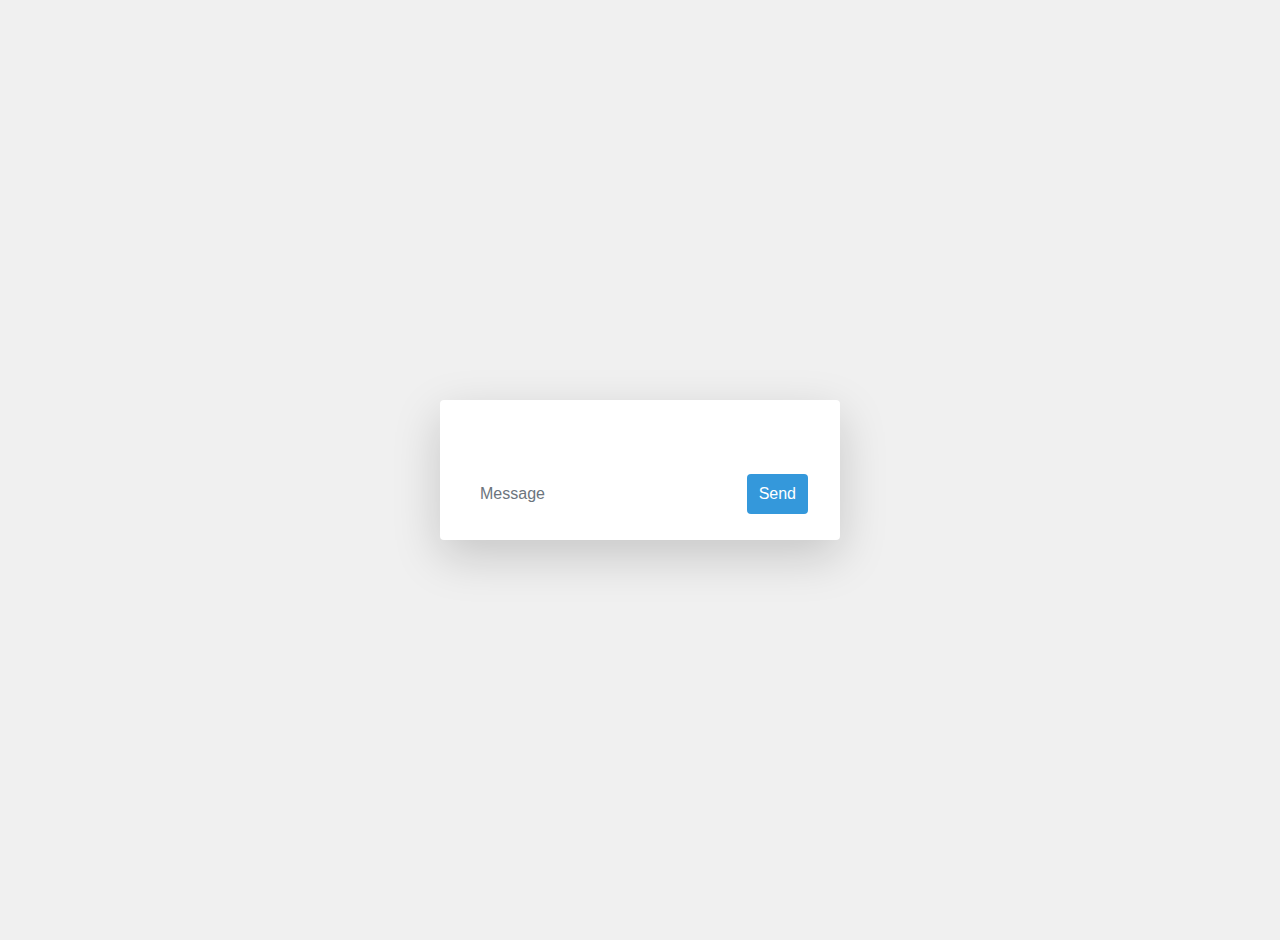
==== templates/index2.html @ 058d1470 "Initial commit" ====
<!DOCTYPE html>
<html lang="en">
<head>
    <meta charset="UTF-8">
    <meta name="viewport" content="width=device-width, initial-scale=1.0">
    <title>GenAI-Bot</title>
    <link rel="stylesheet" href="https://cdnjs.cloudflare.com/ajax/libs/font-awesome/6.0.0-beta3/css/all.min.css">
    <script src="https://ajax.googleapis.com/ajax/libs/jquery/3.2.1/jquery.min.js"></script>
    <!-- CSS -->
    <link rel="stylesheet" href="https://stackpath.bootstrapcdn.com/bootstrap/4.3.1/css/bootstrap.min.css">
    <!-- JS, Popper.js, and jQuery -->
    <script src="https://code.jquery.com/jquery-3.6.4.min.js"></script>
    <!-- <script src="https://code.jquery.com/jquery-3.3.1.slim.min.js"></script> -->
    <script src="https://cdnjs.cloudflare.com/ajax/libs/popper.js/1.14.7/umd/popper.min.js"></script>
    <script src="https://stackpath.bootstrapcdn.com/bootstrap/4.3.1/js/bootstrap.min.js"></script>
    <link rel="stylesheet" href="style.css">
</head>
<body class="d-flex justify-content-center align-items-center vh-100">
    <script>
        function getBotResponse() {
            var rawText = $("#textInput").val();
            var userHtml = '<div class="message userText"><p>' + rawText + "</p></div>";
            $("#textInput").val("");
            $("#chatbox").append(userHtml);
            scrollToBottom();
            $.get("/get", { msg: rawText }).done(function (data) {
                var botHtml = '<div class="message botText"><p>' + data + "</p></div>";
                $("#chatbox").append(botHtml);
                scrollToBottom();
            });
        }
  
        $("#textInput").keypress(function (e) {
            if (e.which == 13) {
                getBotResponse();
            }
        });
  
        function scrollToBottom() {
            var chatbox = document.getElementById("chatbox");
            chatbox.scrollTop = chatbox.scrollHeight;
        }
    </script>
    <div id="chat-container" class="rounded overflow-hidden shadow-lg p-3 bg-white" style="width: 100%; max-width: 400px;">
        <div id="chatbox" class="p-3 mb-3 overflow-auto" style="max-height: 300px"></div>
        <div id="userInput" class="px-3 d-flex align-items-center">
            <input id="textInput" type="text" name="msg" placeholder="Message" class="form-control mr-3 border-0 rounded-0">
            <button id="sendButton" onclick="getBotResponse()" class="btn btn-primary">Send</button>
        </div>
    </div>

    <!-- <script src="index.js"></script> -->
</body>
</html>
---- templates/style.css ----
body {
    height: 100vh;
    font-family: Arial, sans-serif;
    background-color: #f0f0f0;
    display: flex;
    flex-direction: column;
    align-items: center;
    justify-content: center;
    margin: 20px;
}

#chat-container {
    width: 100%;
    max-width: 400px;
    background-color: #fff;
    border-radius: 8px;
    overflow: hidden;
    box-shadow: 0 4px 8px rgba(0, 0, 0, 0.1);
}

#chatbox {
    padding: 20px;
    overflow-y: auto;
    max-height: 300px;
}

.message {
    margin-bottom: 10px;
    display: flex;
    flex-direction: column;
}

.userText,
.botText {
    font-size: 16px;
    padding: 10px;
    border-radius: 6px;
    max-width: 70%;
}

.userText {
    background-color: #3498db;
    color: #fff;
    margin-right: auto;
    align-self: flex-end;
}

.botText {
    background-color: #2ecc71;
    color: #fff;
    margin-left: auto;
    align-self: flex-start;
}

#userInput {
    padding: 10px;
    display: flex;
    align-items: center;
}

#textInput {
    flex: 1;
    border: none;
    border-bottom: 2px solid #3498db;
    outline: none;
    padding: 8px;
    font-size: 16px;
    margin-right: 10px;
}

#sendButton {
    background-color: #3498db;
    color: #fff;
    border: none;
    border-radius: 4px;
    padding: 8px 12px;
    cursor: pointer;
    font-size: 16px;
    transition: background-color 0.3s;
}

#sendButton:hover {
    background-color: #2980b9;
}
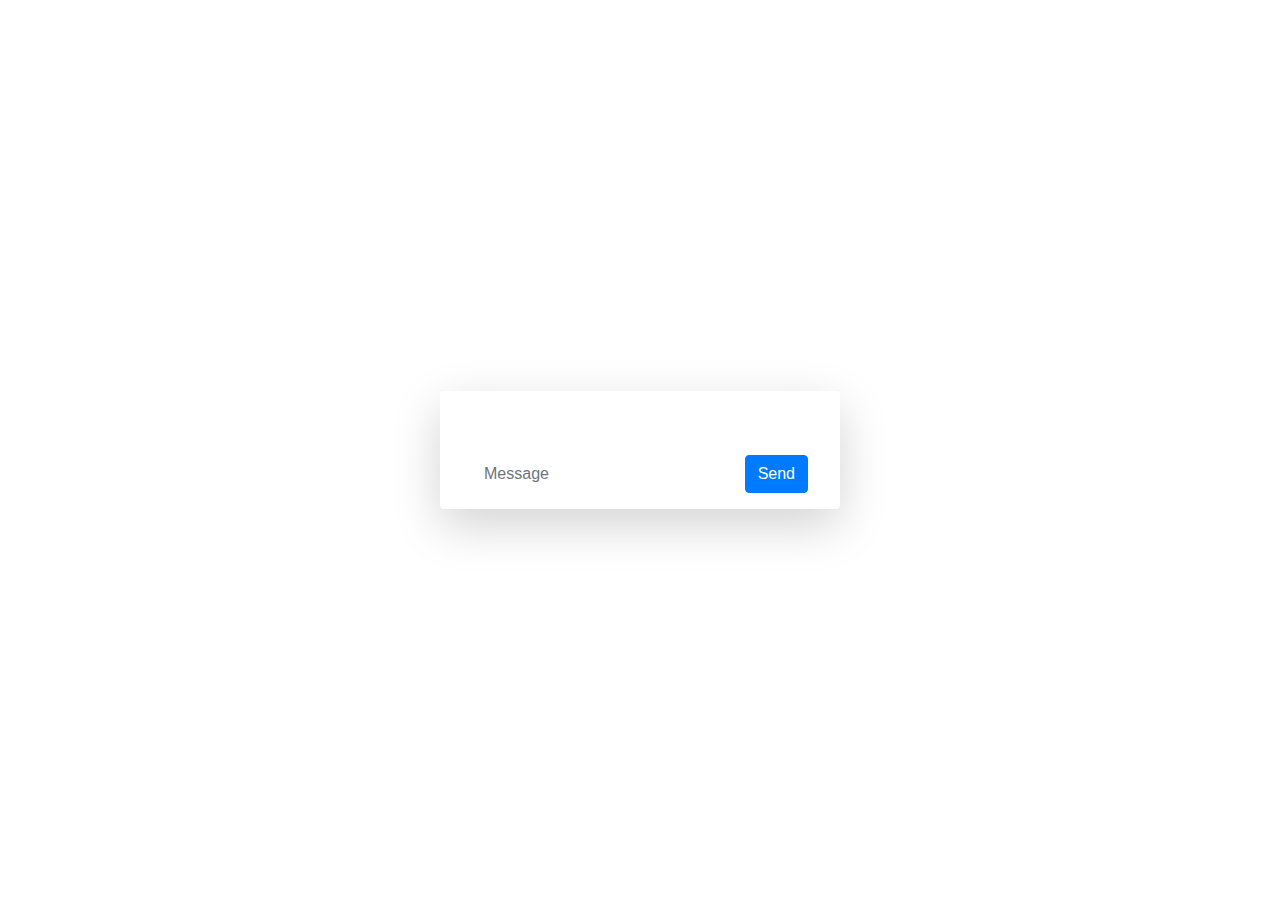
==== commit ec43323f: "clean" ====
--- a/templates/index2.html
+++ b/templates/index2.html
@@ -13,7 +13,7 @@
     <!-- <script src="https://code.jquery.com/jquery-3.3.1.slim.min.js"></script> -->
     <script src="https://cdnjs.cloudflare.com/ajax/libs/popper.js/1.14.7/umd/popper.min.js"></script>
     <script src="https://stackpath.bootstrapcdn.com/bootstrap/4.3.1/js/bootstrap.min.js"></script>
-    <link rel="stylesheet" href="style.css">
+    <link rel="stylesheet" href="style2.css">
 </head>
 <body class="d-flex justify-content-center align-items-center vh-100">
     <script>
